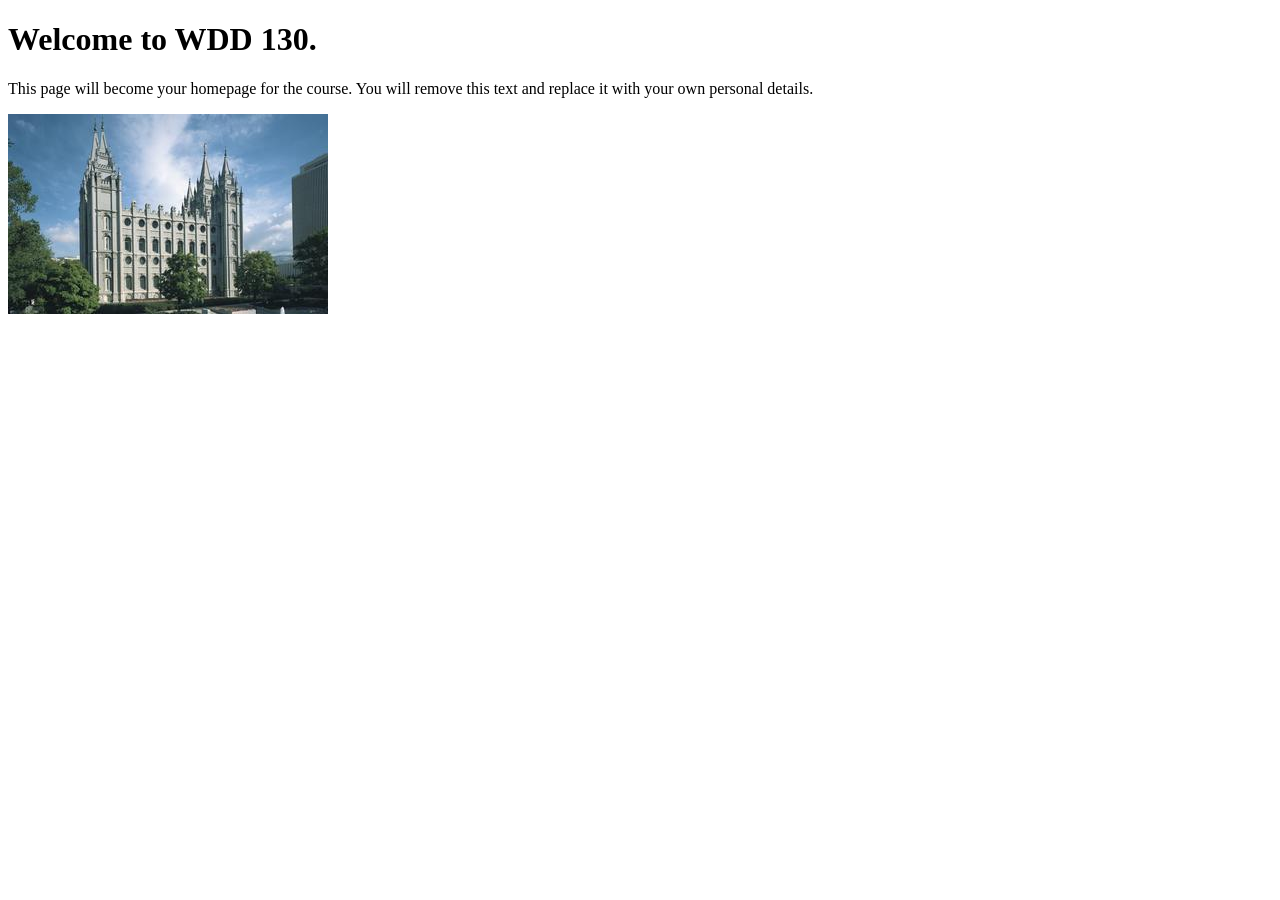
==== index.html @ 8e194958 "Initial commit" ====
<!DOCTYPE html>
<html lang="en">
<head>
    <meta charset="UTF-8">
    <meta name="viewport" content="width=device-width, initial-scale=1.0">
    <title>WDD 130 | Personal Homepage</title>
</head>
<body>
    <h1>Welcome to WDD 130.</h1>
    <p>This page will become your homepage for the course. You will remove this text and replace it with your own personal details.</p>

    <img src="images/salt-lake-temple.jpg" alt="The Salt Lake Temple.">
</body>
</html>
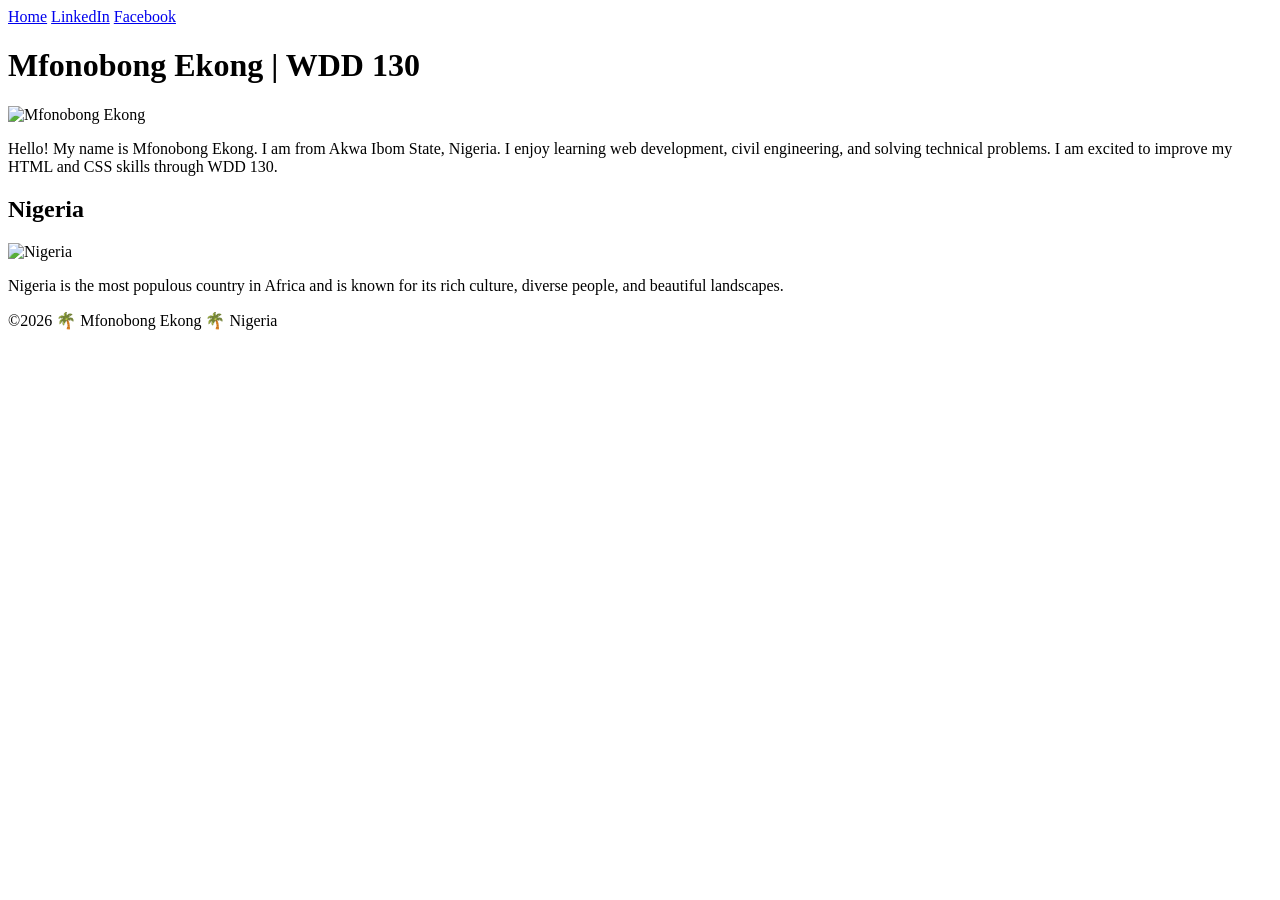
==== commit 850d5523: "Update homepage" ====
--- a/index.html
+++ b/index.html
@@ -1,14 +1,47 @@
 <!DOCTYPE html>
 <html lang="en">
+
 <head>
     <meta charset="UTF-8">
     <meta name="viewport" content="width=device-width, initial-scale=1.0">
-    <title>WDD 130 | Personal Homepage</title>
+    <meta name="description"
+      content="Mfonobong Ekong's WDD 130 home page showcasing web development assignments and personal information.">
+    <meta name="author" content="Mfonobong Ekong">
+    <title>Mfonobong Ekong | WDD 130</title>
+    <link rel="stylesheet" href="styles/styles.css">
 </head>
+
 <body>
-    <h1>Welcome to WDD 130.</h1>
-    <p>This page will become your homepage for the course. You will remove this text and replace it with your own personal details.</p>
+    <header>
+        <nav>
+            <a href="#">Home</a>
+            <a href="https://linkedin.com">LinkedIn</a>
+            <a href="https://facebook.com">Facebook</a>
+        </nav>
+    </header>
 
-    <img src="images/salt-lake-temple.jpg" alt="The Salt Lake Temple.">
+    <main>
+        <h1>Mfonobong Ekong | WDD 130</h1>
+
+        <img src="images/profile.jpg" alt="Mfonobong Ekong" width="200">
+
+        <p>Hello! My name is Mfonobong Ekong. I am from Akwa Ibom State, Nigeria. I enjoy learning
+            web development, civil engineering, and solving technical problems. I am excited to
+            improve my HTML and CSS skills through WDD 130.</p>
+    </main>
+
+    <aside>
+        <h2>Nigeria</h2>
+
+        <img src="images/nigeria.jpg" alt="Nigeria">
+
+        <p>Nigeria is the most populous country in Africa and is known for its rich culture, diverse
+            people, and beautiful landscapes.</p>
+    </aside>
+
+    <footer>
+        <p>©2026 🌴 Mfonobong Ekong 🌴 Nigeria</p>
+    </footer>
 </body>
+
 </html>
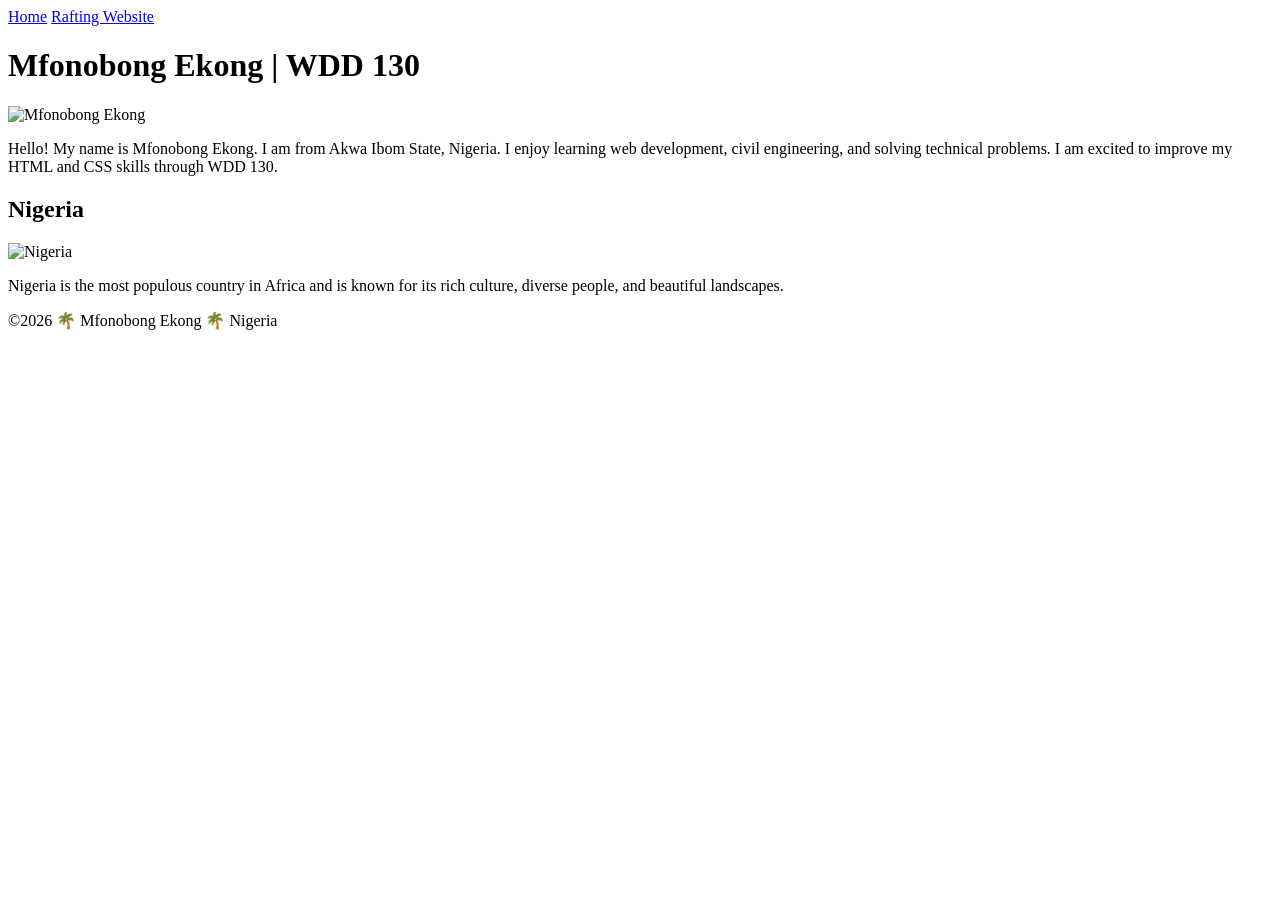
==== commit aeeb63e2: "Fix navigation links" ====
--- a/index.html
+++ b/index.html
@@ -15,8 +15,7 @@
     <header>
         <nav>
             <a href="#">Home</a>
-            <a href="https://linkedin.com">LinkedIn</a>
-            <a href="https://facebook.com">Facebook</a>
+            <a href="wwr/">Rafting Website</a>
         </nav>
     </header>
 
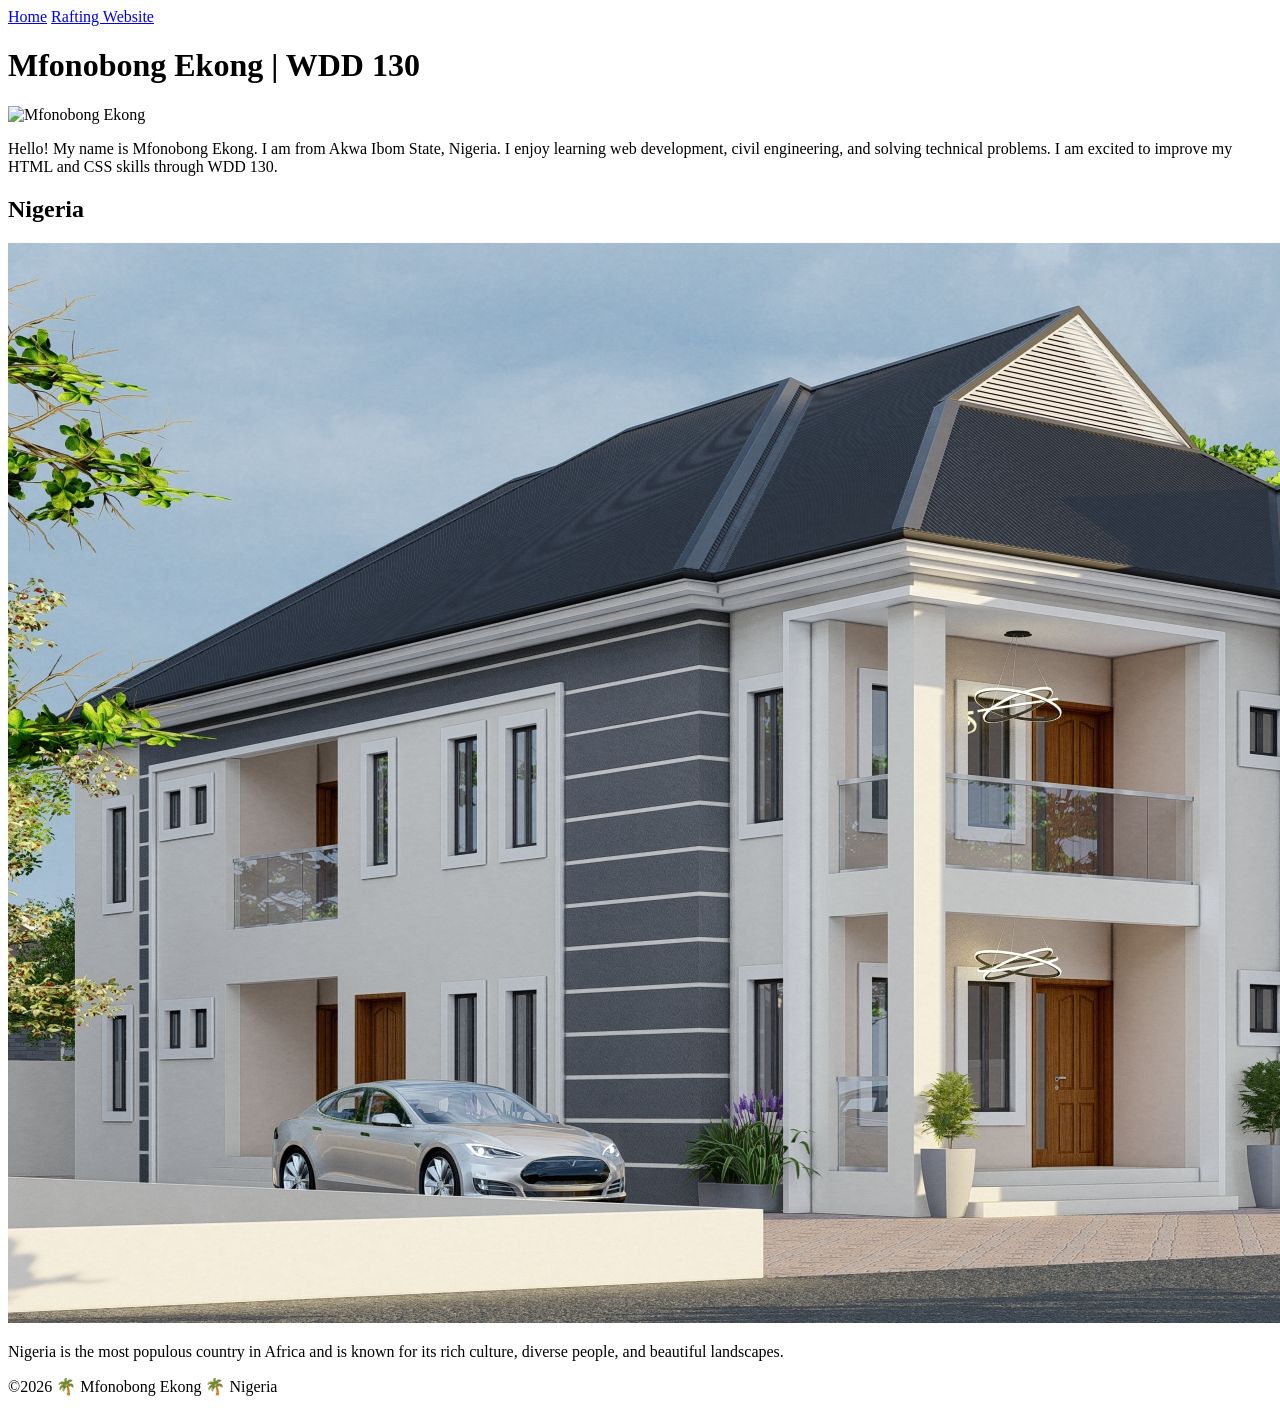
==== commit 648c14eb: "Improve Nigeria image alt text" ====
--- a/index.html
+++ b/index.html
@@ -32,7 +32,7 @@
     <aside>
         <h2>Nigeria</h2>
 
-        <img src="images/nigeria.jpg" alt="Nigeria">
+        <img src="images/nigeria.jpg" alt="Modern buildings in Abuja, Nigeria">
 
         <p>Nigeria is the most populous country in Africa and is known for its rich culture, diverse
             people, and beautiful landscapes.</p>
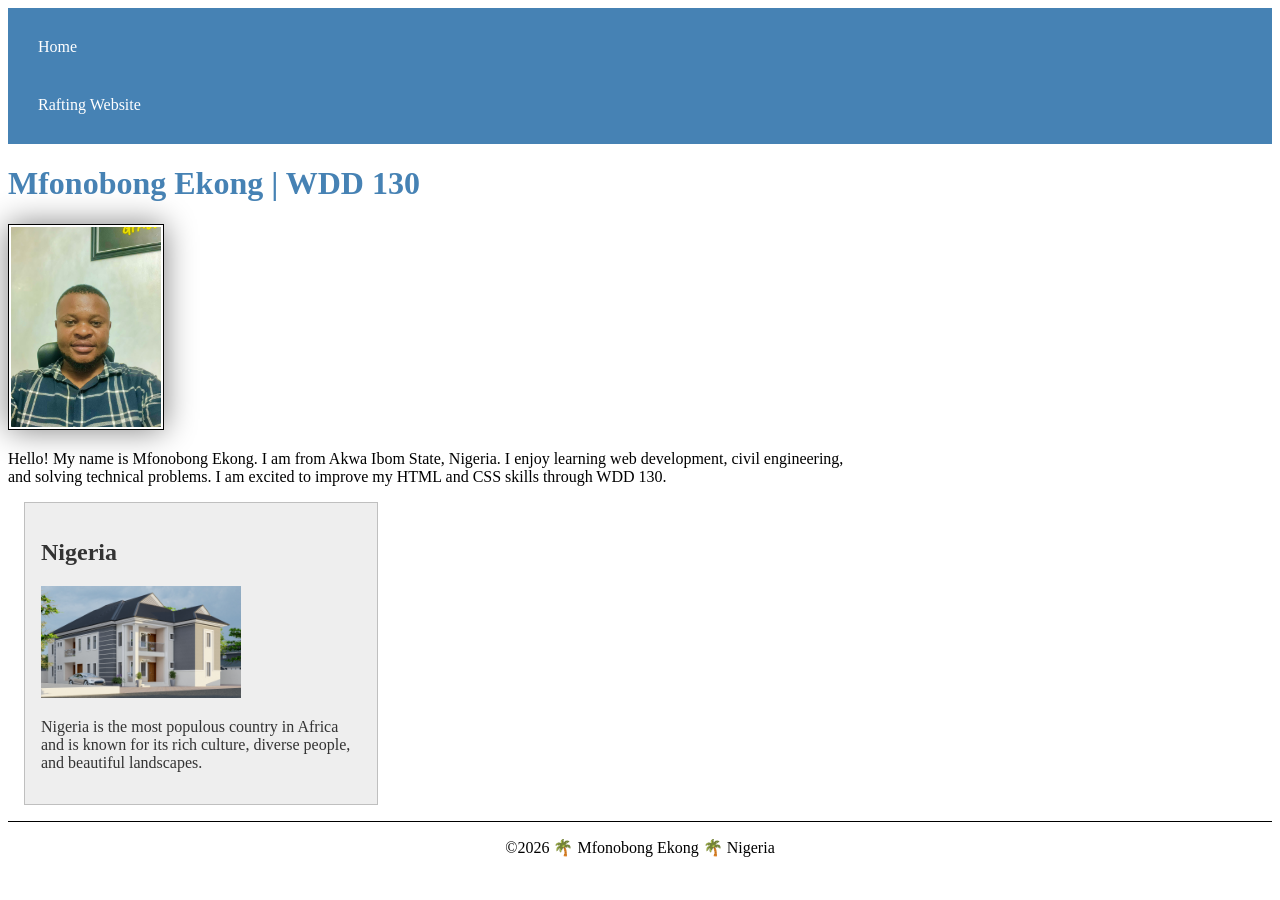
==== commit a16d11e0: "Rename profile image" ====
--- a/index.html
+++ b/index.html
@@ -22,7 +22,7 @@
     <main>
         <h1>Mfonobong Ekong | WDD 130</h1>
 
-        <img src="images/profile.jpg" alt="Mfonobong Ekong" width="200">
+        <img src="images/myphoto.jpg" alt="Mfonobong Ekong" width="200">
 
         <p>Hello! My name is Mfonobong Ekong. I am from Akwa Ibom State, Nigeria. I enjoy learning
             web development, civil engineering, and solving technical problems. I am excited to
--- a/styles/styles.css
+++ b/styles/styles.css
@@ -0,0 +1,51 @@
+nav {
+    background-color: steelblue;
+    padding: 10px;
+}
+
+nav a {
+    color: white;
+    display: block;
+    padding: 20px;
+    text-decoration: none;
+}
+
+h1 {
+    color: steelblue;
+}
+
+main {
+    max-width: 840px;
+}
+
+main img {
+    width: 150px;
+    height: auto;
+    border: 1px solid black;
+    padding: 2px;
+    box-shadow: 0 0 30px gray;
+}
+
+p {
+    padding: 0;
+}
+
+aside {
+    width: 20em;
+    margin: 1em;
+    border: 1px solid rgb(0 0 0 / 0.2);
+    padding: 1em;
+    background-color: #eee;
+    color: #333;
+}
+
+aside img {
+    width: 200px;
+    height: auto;
+}
+
+footer {
+    margin-top: 15px;
+    border-top: 1px solid #000;
+    text-align: center;
+}
